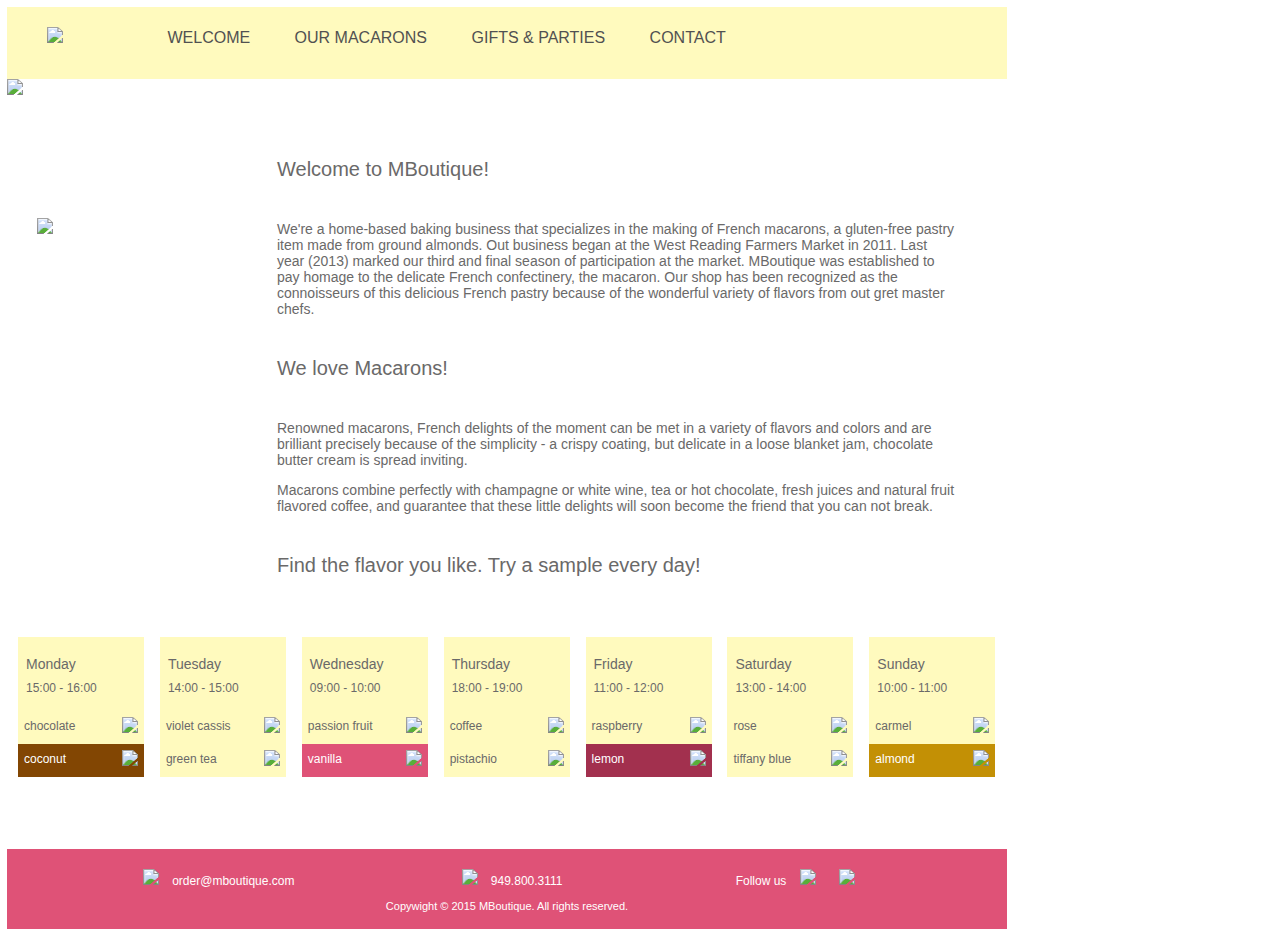
==== index.html @ 98751c01 "assignment_1 - Heather Hernandez" ====
<!DOCTYPE html>
<html>
<head>
    <title>Welcom to MBoutique</title>
    <link rel="stylesheet" type="text/css" href="style.css">
</head>
<body>
    <!-- Website header for all pages. -->
    <header>
        <div id="logo">
            <img src="assets/images/logo.png">
        </div>
        <div id="navigation">
            <ul>
                <li>
                    WELCOME
                </li>
                <li>
                    OUR MACARONS
                </li>
                <li>
                    GIFTS & PARTIES
                </li>
                <li>
                    CONTACT
                </li>
            </ul>
        </div>
    </header>
    <!-- Welcome image -->
    <div>
        <img src="assets/images/welcome-image.png">
    </div>
    <!-- Main Content -->
    <div id="welcome_information">
        <div id="macarons_image">
            <!-- White space position macarons image around the middle of the main content. -->
            <div id="whitespace"> </div>
            <img src="assets/images/macarons-image.png">
        </div>
        <div id="main_content">
            <div>
                <p class="section_head">
                    Welcome to MBoutique!
                </p>
                <p>
                    We're a home-based baking business that specializes in the making of French macarons, a gluten-free pastry item
                    made from ground almonds. Out business began at the West Reading Farmers Market in 2011. Last year (2013) marked
                    our third and final season of participation at the market. MBoutique was established to pay homage to the
                    delicate French confectinery, the macaron. Our shop has been recognized as the connoisseurs of this delicious
                    French pastry because of the wonderful variety of flavors from out gret master chefs.
                </p>
            </div>
            <div>
                <p class="section_head">
                    We love Macarons!
                </p>
                <p>
                    Renowned macarons, French delights of the moment can be met in a variety of flavors and colors and are brilliant
                    precisely because of the simplicity - a crispy coating, but delicate in a loose blanket jam, chocolate butter
                    cream is spread inviting.
                </p>
                <p>
                    Macarons combine perfectly with champagne or white wine, tea or hot chocolate, fresh juices and natural fruit
                    flavored coffee, and guarantee that these little delights will soon become the friend that you can not break.
                </p>
            </div>
            <div>
                <p class="section_head">
                    Find the flavor you like. Try a sample every day!
                </p>
            </div>
        </div>
    </div>
    <!-- Weekday flavor offering boxes for the bottom of the Welcome page -->
    <div id="weekday_boxes">
        <!-- Monday Box -->
        <div class="day_box" id="monday">
            <div class="day_time">
                <p class="day">Monday</p>
                <p class="time">15:00 - 16:00</p>
            </div>
            <div class="top_flavor">
                <p class="flavor">chocolate</p>
                <img class="flavor_img" src="assets/images/chocolate.png">
            </div>
            <div class="bottom_flavor">
                <p class="flavor">coconut</p>
                <img class="flavor_img" src="assets/images/coconut.png">
            </div>
        </div>
        <!-- Tuesday Box -->
        <div class="day_box" id="tuesday">
            <div class="day_time">
                <p class="day">Tuesday</p>
                <p class="time">14:00 - 15:00</p>
            </div>
            <div class="top_flavor">
                <p class="flavor">violet cassis</p>
                <img class="flavor_img" src="assets/images/violet-cassis.png">
            </div>
            <div class="bottom_flavor">
                <p class="flavor">green tea</p>
                <img class="flavor_img" src="assets/images/green-tea.png">
            </div>
        </div>
        <!-- Wednesday Box -->
        <div class="day_box" id="wednesday">
            <div class="day_time">
                <p class="day">Wednesday</p>
                <p class="time">09:00 - 10:00</p>
            </div>
            <div class="top_flavor">
                <p class="flavor">passion fruit</p>
                <img class="flavor_img" src="assets/images/passion-fruit.png">
            </div>
            <div class="bottom_flavor">
                <p class="flavor">vanilla</p>
                <img class="flavor_img" src="assets/images/vanilla.png">
            </div>
        </div>
        <!-- Thursday Box -->
        <div class="day_box" id="thursday">
            <div class="day_time">
                <p class="day">Thursday</p>
                <p class="time">18:00 - 19:00</p>
            </div>
            <div class="top_flavor">
                <p class="flavor">coffee</p>
                <img class="flavor_img" src="assets/images/coffee.png">
            </div>
            <div class="bottom_flavor">
                <p class="flavor">pistachio</p>
                <img class="flavor_img" src="assets/images/pistachio.png">
            </div>
        </div>
        <!-- Friday Box -->
        <div class="day_box" id="friday">
            <div class="day_time">
                <p class="day">Friday</p>
                <p class="time">11:00 - 12:00</p>
            </div>
            <div class="top_flavor">
                <p class="flavor">raspberry</p>
                <img class="flavor_img" src="assets/images/raspbery.png">
            </div>
            <div class="bottom_flavor">
                <p class="flavor">lemon</p>
                <img class="flavor_img" src="assets/images/lemon.png">
            </div>
        </div>
        <!-- Saturday Box -->
        <div class="day_box" id="saturday">
            <div class="day_time">
                <p class="day">Saturday</p>
                <p class="time">13:00 - 14:00</p>
            </div>
            <div class="top_flavor">
                <p class="flavor">rose</p>
                <img class="flavor_img" src="assets/images/rose.png">
            </div>
            <div class="bottom_flavor">
                <p class="flavor">tiffany blue</p>
                <img class="flavor_img" src="assets/images/tiffany-blue.png">
            </div>
        </div>
        <!-- Sunday Box -->
        <div class="day_box" id="sunday">
            <div class="day_time">
                <p class="day">Sunday</p>
                <p class="time">10:00 - 11:00</p>
            </div>
            <div class="top_flavor">
                <p class="flavor">carmel</p>
                <img class="flavor_img" src="assets/images/caramel.png">
            </div>
            <div class="bottom_flavor">
                <p class="flavor">almond</p>
                <img class="flavor_img" src="assets/images/almond.png">
            </div>
        </div>
    </div>
    <!-- Website footer for all pages. -->
    <div id="foot_whitespace"> </div>
    <footer>
        <ul id="contact_information">
            <li>
                <img class="icon" src="assets/images/mail.png"> order@mboutique.com
            </li>
            <li>
                <img class="icon" src="assets/images/phone.png"> 949.800.3111
            </li>
            <li>
                Follow us
                <img class="icon" src="assets/images/facebook.png">
                <img class="icon" src="assets/images/twitter.png">
            </li>
        </ul>
        <p id="copywright">
            Copywight &copy 2015 MBoutique. All rights reserved.
        </p>
    </footer>
</body>
</html>
---- style.css ----
body{
    font-family: Arial, Helvetica, sans-serif;
    font-size: 14px;
    color: #6a6969;
    margin: 7px;
}
/*Header formatting*/
header{
    width: 1000px;
    height: 72px;
    background-color: #fffabe;
    display: inline-block;
    font-size: 16px;
    color: #515151;
}
header div{
    display: inline-block;
}
#logo{
    margin: 20px 40px;
}
#navigation{
    text-align: center;
}
#navigation li{
    display: inline-block;
    list-style-type: none;
    margin: 0 20px;
}
#navigation li:hover{
    color: #d42551;
}
/* Main content formatting */
#welcome_information{
    width: 1000px;
    box-sizing: border-box;
}
#whitespace{
    height: 120px;
    width: 187px;
}
.section_head{
    font-size: 20px;
    margin:40px 0;
}
#macarons_image {
    float: left;
    display: inline-block;
    margin-left: 30px;
}
#main_content{
    float: right;
    display: inline-block;
    width: 740px;
    margin: 20px;
    padding: 0 30px;
    box-sizing: border-box;
}
/* Weekday flavor box formatting */
#weekday_boxes{
    width: 1000px;
    height: 140px;
    clear: both;
    line-height: 10px;
}
.day_box{
    width: 126px;
    height: 140px;
    display: inline-block;
    margin: 0 6px;
    box-sizing: border-box;
    background-color: #fffabe;
}
.day_time{
    height: 58px;
    padding: 8px;
    /* total height of 74px */
}
.time{
    font-size: 12px;
}
.top_flavor, .bottom_flavor{
    display: inline-block;
    width: 126px;
    height: 33px;
    font-size: 12px;
    box-sizing: border-box;
    margin: 0;
}
.flavor{
    float: left;
    padding: 10px 6px;
    margin: 0;
}
.flavor_img{
    float: right;
    padding: 6px;
}
#monday{
    margin-left: 11px;
}
#sunday{
    margin-right: 11px;
}
#monday .bottom_flavor{
    background-color: #824603;
    color: #ffffff;
}
#wednesday .bottom_flavor{
    background-color: #df5277;
    color: #ffffff;
}
#friday .bottom_flavor{
    background-color: #a2304e;
    color: #ffffff;
}
#sunday .bottom_flavor{
    background-color: #c39005;
    color: #ffffff;
}
/* Footer formatting */
footer{
    width: 1000px;
    height: 80px;
    background-color: #df5277;
    color: #ffffff;
}
#foot_whitespace{
    height: 60px;
}
#contact_information{
    font-size: 12px;
    text-align: center;
    padding: 0;
}
#contact_information li{
    display: inline-block;
    list-style-type: none;
    width:170px;
    margin: 20px 60px 0px 60px;
}
.icon{
    margin-left: 10px;
    margin-right: 10px;
}
#copywright{
    font-size: 11px;
    text-align: center;
}
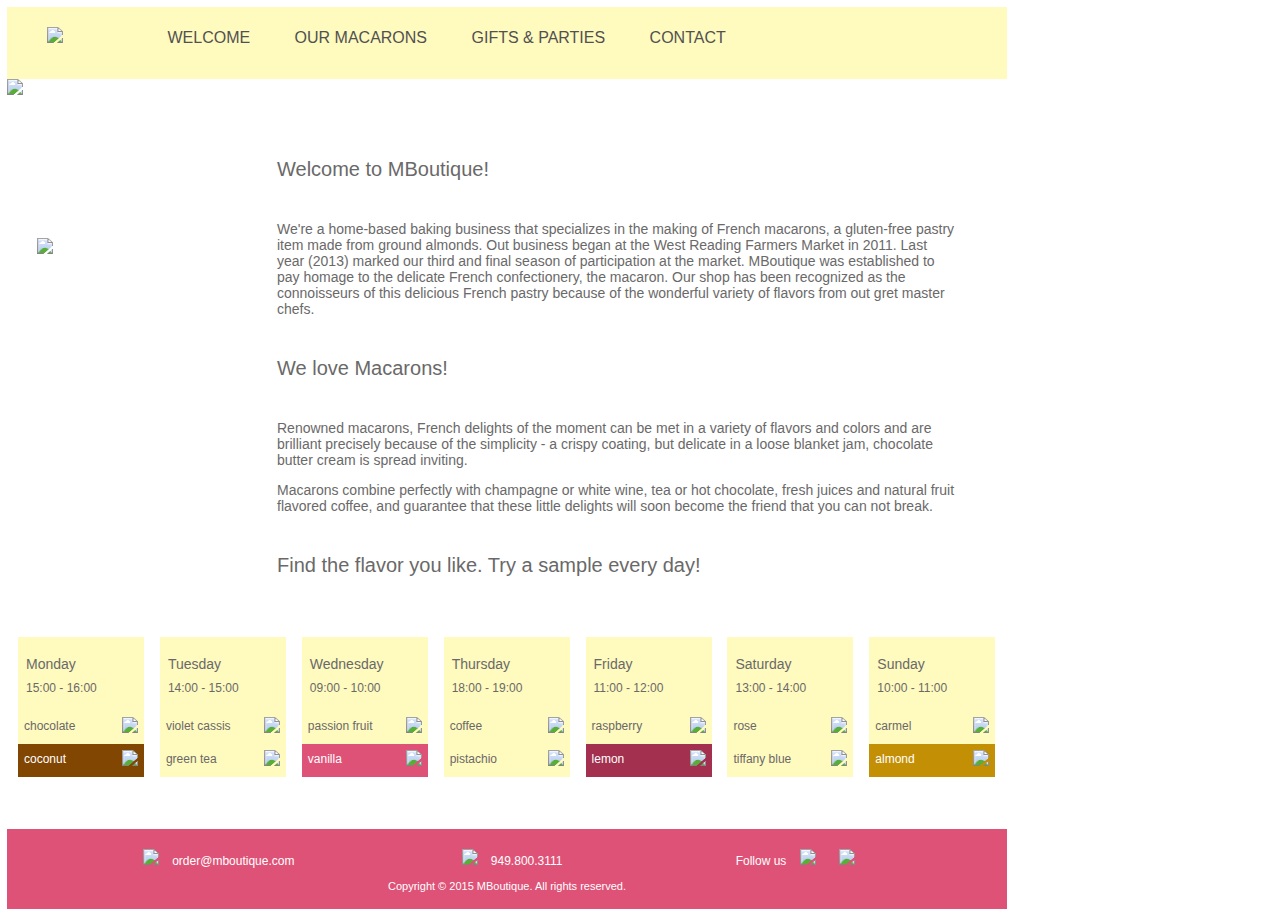
==== commit 82837242: "mboutique Assignment_3 - Heather Hernandez" ====
--- a/index.html
+++ b/index.html
@@ -1,7 +1,7 @@
 <!DOCTYPE html>
 <html>
 <head>
-    <title>Welcom to MBoutique</title>
+    <title>Welcome to MBoutique</title>
     <link rel="stylesheet" type="text/css" href="style.css">
 </head>
 <body>
@@ -19,7 +19,7 @@
                     OUR MACARONS
                 </li>
                 <li>
-                    GIFTS & PARTIES
+                    GIFTS &amp PARTIES
                 </li>
                 <li>
                     CONTACT
@@ -27,18 +27,17 @@
             </ul>
         </div>
     </header>
-    <!-- Welcome image -->
+    <!-- Header image - Different for each page -->
     <div>
         <img src="assets/images/welcome-image.png">
     </div>
+    <!-- End Website header -->
     <!-- Main Content -->
     <div id="welcome_information">
-        <div id="macarons_image">
-            <!-- White space position macarons image around the middle of the main content. -->
-            <div id="whitespace"> </div>
+        <div id="macarons_solid_image" class="left_side">
             <img src="assets/images/macarons-image.png">
         </div>
-        <div id="main_content">
+        <div id="home_body_content" class="right_side">
             <div>
                 <p class="section_head">
                     Welcome to MBoutique!
@@ -47,7 +46,7 @@
                     We're a home-based baking business that specializes in the making of French macarons, a gluten-free pastry item
                     made from ground almonds. Out business began at the West Reading Farmers Market in 2011. Last year (2013) marked
                     our third and final season of participation at the market. MBoutique was established to pay homage to the
-                    delicate French confectinery, the macaron. Our shop has been recognized as the connoisseurs of this delicious
+                    delicate French confectionery, the macaron. Our shop has been recognized as the connoisseurs of this delicious
                     French pastry because of the wonderful variety of flavors from out gret master chefs.
                 </p>
             </div>
@@ -70,8 +69,8 @@
                     Find the flavor you like. Try a sample every day!
                 </p>
             </div>
-        </div>
-    </div>
+        </div> <!-- End #main_content .right_side -->
+    </div> <!-- End #welcome_information -->
     <!-- Weekday flavor offering boxes for the bottom of the Welcome page -->
     <div id="weekday_boxes">
         <!-- Monday Box -->
@@ -179,9 +178,8 @@
                 <img class="flavor_img" src="assets/images/almond.png">
             </div>
         </div>
-    </div>
+    </div> <!-- End #weekday_boxes -->
     <!-- Website footer for all pages. -->
-    <div id="foot_whitespace"> </div>
     <footer>
         <ul id="contact_information">
             <li>
@@ -196,8 +194,8 @@
                 <img class="icon" src="assets/images/twitter.png">
             </li>
         </ul>
-        <p id="copywright">
-            Copywight &copy 2015 MBoutique. All rights reserved.
+        <p id="copyright">
+            Copyright &copy 2015 MBoutique. All rights reserved.
         </p>
     </footer>
 </body>
--- a/style.css
+++ b/style.css
@@ -4,7 +4,19 @@
     color: #6a6969;
     margin: 7px;
 }
-/*Header formatting*/
+/*Main Content - All pages */
+.section_head{
+    font-size: 20px;
+    margin:40px 0;
+}
+/*Float formatting - All pages */
+.left_side{
+    float: left;
+}
+.right_side{
+    float: right;
+}
+/*Header - All pages*/
 header{
     width: 1000px;
     height: 72px;
@@ -30,33 +42,56 @@
 #navigation li:hover{
     color: #d42551;
 }
-/* Main content formatting */
+/* Main content - index.html*/
 #welcome_information{
     width: 1000px;
     box-sizing: border-box;
 }
-#whitespace{
-    height: 120px;
-    width: 187px;
+#macarons_solid_image {
+    position: relative;
+    top: 140px;
+    left: 30px;
 }
-.section_head{
-    font-size: 20px;
-    margin:40px 0;
-}
-#macarons_image {
-    float: left;
-    display: inline-block;
-    margin-left: 30px;
-}
-#main_content{
-    float: right;
-    display: inline-block;
+#home_body_content{
     width: 740px;
     margin: 20px;
     padding: 0 30px;
     box-sizing: border-box;
 }
-/* Weekday flavor box formatting */
+/* Main content - our_macarons.html, gifts_parties.html, contact.html */
+.main_content{
+    height: 600px;
+    width: 1000px;
+    padding: 0 7px;
+}
+.main_content>p{
+    padding: 0 7px;
+}
+body>p{
+    width: 1000px;
+    padding: 0 7px;
+    margin: 0;
+}
+/* Marks email addresses */
+span{
+    color: #df5277;
+}
+
+/* Main content - our_macarons.html */
+#our_macarons_content{
+    /* linked to our-macarons-background image on Learning Fuze github account */
+    background-image: url("https://raw.githubusercontent.com/Learning-Fuze/mboutique/master/assets/images/our-macarons-background.png?token=ALHWMLKtHZimY7BPFAk-ht8oZ7zWYFn8ks5WG3uowA%3D%3D");
+}
+
+/* Main content - gift_parties.html */
+#gift_parties_content{
+    /* linked to our-macarons-background image on Learning Fuze github account */
+    background-image: url("https://raw.githubusercontent.com/Learning-Fuze/mboutique/master/assets/images/gifts-parties-background.png?token=ALHWMMwraA34dHNfDqCRC8aDYTT7rwj7ks5WHABzwA%3D%3D");
+}
+#party_tower{
+    width: 550px;
+}
+/* Weekday flavor boxes - index.html */
 #weekday_boxes{
     width: 1000px;
     height: 140px;
@@ -77,6 +112,7 @@
     /* total height of 74px */
 }
 .time{
+    clear: both;
     font-size: 12px;
 }
 .top_flavor, .bottom_flavor{
@@ -118,15 +154,16 @@
     background-color: #c39005;
     color: #ffffff;
 }
-/* Footer formatting */
+/* End Weekday boxes */
+
+/* Footer - All pages */
 footer{
+    position: relative;
+    bottom: -40px;
     width: 1000px;
     height: 80px;
     background-color: #df5277;
     color: #ffffff;
-}
-#foot_whitespace{
-    height: 60px;
 }
 #contact_information{
     font-size: 12px;
@@ -137,13 +174,13 @@
     display: inline-block;
     list-style-type: none;
     width:170px;
-    margin: 20px 60px 0px 60px;
+    margin: 20px 60px 0 60px;
 }
 .icon{
     margin-left: 10px;
     margin-right: 10px;
 }
-#copywright{
+#copyright{
     font-size: 11px;
     text-align: center;
 }
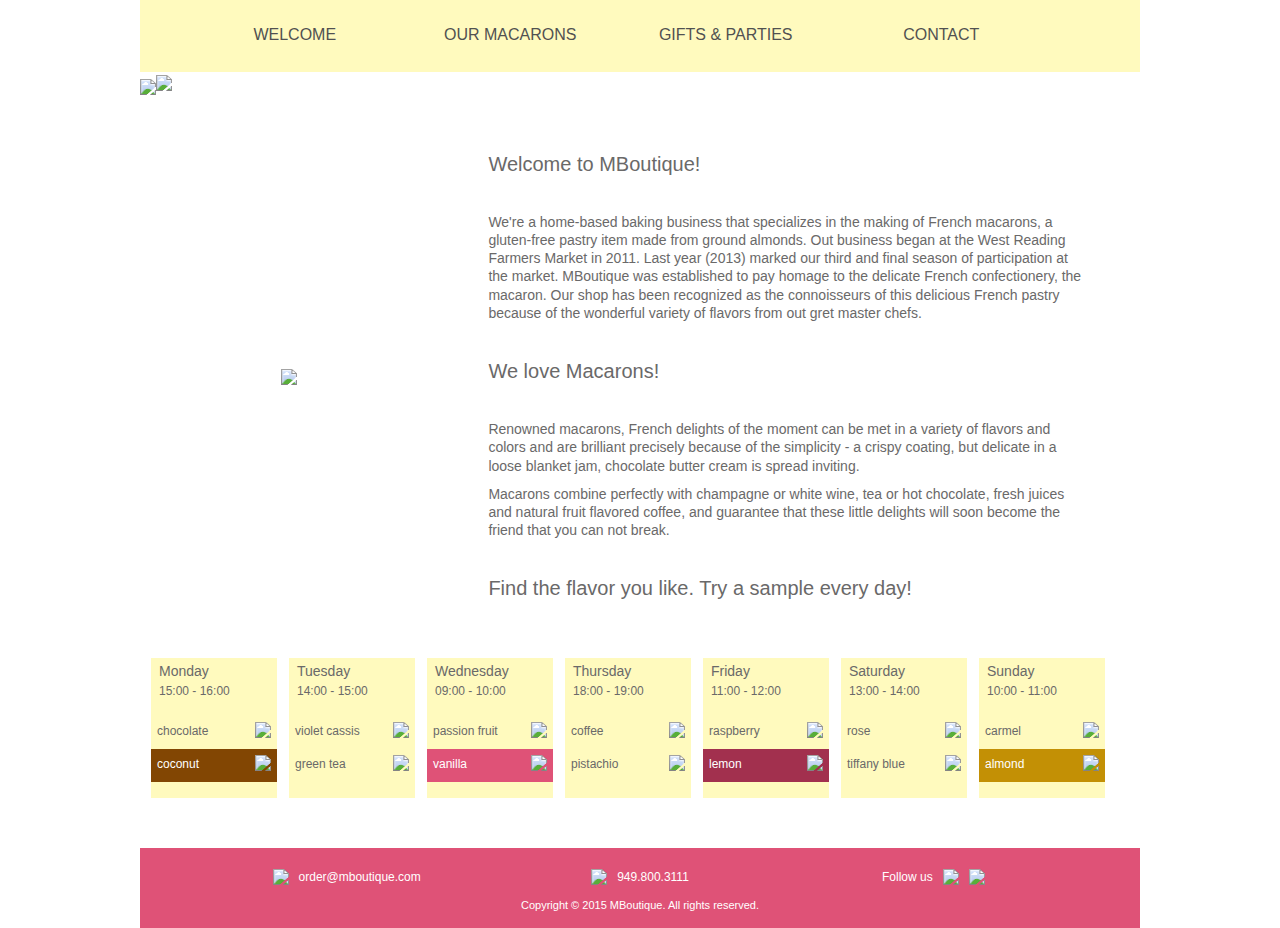
==== commit 7a8c43d7: "updated index.html responsive design, daily flavor boxes still to update" ====
--- a/index.html
+++ b/index.html
@@ -1,202 +1,241 @@
 <!DOCTYPE html>
 <html>
 <head>
+    <meta charset="utf-8">
+    <meta name="viewport" content="width=device-width, initial-scale=1.0">
+
     <title>Welcome to MBoutique</title>
+
+    <link rel="stylesheet" href="http://maxcdn.bootstrapcdn.com/bootstrap/3.3.4/css/bootstrap.min.css">
     <link rel="stylesheet" type="text/css" href="style.css">
+
+    <script src="https://ajax.googleapis.com/ajax/libs/jquery/2.1.4/jquery.min.js"></script>
+    <script src="http://maxcdn.bootstrapcdn.com/bootstrap/3.3.4/js/bootstrap.min.js"></script>
 </head>
 <body>
-    <!-- Website header for all pages. -->
-    <header>
-        <div id="logo">
-            <img src="assets/images/logo.png">
+    <div class="container">
+        <!-- Website header for all pages. -->
+        <nav class="navbar">
+            <div class="container-fluid">
+                <div class="navbar-header">
+                    <img class="navbar-brand" src="assets/images/logo.png">
+                </div>
+                <div class="navigation">
+                    <ul class="nav navbar-nav">
+                        <li>
+                            <a href="index.html">
+                                WELCOME
+                            </a>
+                        </li>
+                        <li>
+                            <a href="our_macarons.html">
+                                OUR MACARONS
+                            </a>
+
+                        </li>
+                        <li>
+                            <a href="gifts_parties.html">
+                                GIFTS &amp PARTIES
+                            </a>
+                        </li>
+                        <li>
+                            <a href="contact.html">
+                                CONTACT
+                            </a>
+                        </li>
+                    </ul>
+                </div>
+            </div>
+        </nav>
+        <!-- Header image - Different for each page -->
+        <div>
+            <img class="head_img" src="assets/images/welcome-image.png">
         </div>
-        <div id="navigation">
-            <ul>
+        <!-- End Website header -->
+        <div class="container-fluid main_content">
+            <!-- Main Content -->
+            <div id="welcome_information" class="row">
+                <div class="hidden-xs col-sm-4 macarons_pop_image">
+                    <img src="assets/images/macarons-image.png">
+                </div>
+                <div id="home_body_content" class="col-xs-12 col-sm-8">
+                    <div>
+                        <p class="section_head">
+                            Welcome to MBoutique!
+                        </p>
+                        <p>
+                            We're a home-based baking business that specializes in the making of French macarons, a
+                            gluten-free pastry item
+                            made from ground almonds. Out business began at the West Reading Farmers Market in 2011.
+                            Last
+                            year (2013) marked
+                            our third and final season of participation at the market. MBoutique was established to pay
+                            homage to the
+                            delicate French confectionery, the macaron. Our shop has been recognized as the connoisseurs
+                            of
+                            this delicious
+                            French pastry because of the wonderful variety of flavors from out gret master chefs.
+                        </p>
+                    </div>
+                    <div>
+                        <p class="section_head">
+                            We love Macarons!
+                        </p>
+                        <p>
+                            Renowned macarons, French delights of the moment can be met in a variety of flavors and
+                            colors
+                            and are brilliant
+                            precisely because of the simplicity - a crispy coating, but delicate in a loose blanket jam,
+                            chocolate butter
+                            cream is spread inviting.
+                        </p>
+                        <p>
+                            Macarons combine perfectly with champagne or white wine, tea or hot chocolate, fresh juices
+                            and
+                            natural fruit
+                            flavored coffee, and guarantee that these little delights will soon become the friend that
+                            you
+                            can not break.
+                        </p>
+                    </div>
+                    <div>
+                        <p class="section_head">
+                            Find the flavor you like. Try a sample every day!
+                        </p>
+                    </div>
+                </div>
+                <!-- End #main_content .right_side -->
+            </div>
+            <!-- End #welcome_information -->
+            <!-- Weekday flavor offering boxes for the bottom of the Welcome page -->
+            <div id="weekday_boxes" class="row">
+                <!-- Monday Box -->
+                <div class="day_box" id="monday">
+                    <div class="day_time">
+                        <p class="day">Monday</p>
+                        <p class="time">15:00 - 16:00</p>
+                    </div>
+                    <div class="top_flavor">
+                        <p class="flavor">chocolate</p>
+                        <img class="flavor_img" src="assets/images/chocolate.png">
+                    </div>
+                    <div class="bottom_flavor">
+                        <p class="flavor">coconut</p>
+                        <img class="flavor_img" src="assets/images/coconut.png">
+                    </div>
+                </div>
+                <!-- Tuesday Box -->
+                <div class="day_box" id="tuesday">
+                    <div class="day_time">
+                        <p class="day">Tuesday</p>
+                        <p class="time">14:00 - 15:00</p>
+                    </div>
+                    <div class="top_flavor">
+                        <p class="flavor">violet cassis</p>
+                        <img class="flavor_img" src="assets/images/violet-cassis.png">
+                    </div>
+                    <div class="bottom_flavor">
+                        <p class="flavor">green tea</p>
+                        <img class="flavor_img" src="assets/images/green-tea.png">
+                    </div>
+                </div>
+                <!-- Wednesday Box -->
+                <div class="day_box" id="wednesday">
+                    <div class="day_time">
+                        <p class="day">Wednesday</p>
+                        <p class="time">09:00 - 10:00</p>
+                    </div>
+                    <div class="top_flavor">
+                        <p class="flavor">passion fruit</p>
+                        <img class="flavor_img" src="assets/images/passion-fruit.png">
+                    </div>
+                    <div class="bottom_flavor">
+                        <p class="flavor">vanilla</p>
+                        <img class="flavor_img" src="assets/images/vanilla.png">
+                    </div>
+                </div>
+                <!-- Thursday Box -->
+                <div class="day_box" id="thursday">
+                    <div class="day_time">
+                        <p class="day">Thursday</p>
+                        <p class="time">18:00 - 19:00</p>
+                    </div>
+                    <div class="top_flavor">
+                        <p class="flavor">coffee</p>
+                        <img class="flavor_img" src="assets/images/coffee.png">
+                    </div>
+                    <div class="bottom_flavor">
+                        <p class="flavor">pistachio</p>
+                        <img class="flavor_img" src="assets/images/pistachio.png">
+                    </div>
+                </div>
+                <!-- Friday Box -->
+                <div class="day_box" id="friday">
+                    <div class="day_time">
+                        <p class="day">Friday</p>
+                        <p class="time">11:00 - 12:00</p>
+                    </div>
+                    <div class="top_flavor">
+                        <p class="flavor">raspberry</p>
+                        <img class="flavor_img" src="assets/images/raspbery.png">
+                    </div>
+                    <div class="bottom_flavor">
+                        <p class="flavor">lemon</p>
+                        <img class="flavor_img" src="assets/images/lemon.png">
+                    </div>
+                </div>
+                <!-- Saturday Box -->
+                <div class="day_box" id="saturday">
+                    <div class="day_time">
+                        <p class="day">Saturday</p>
+                        <p class="time">13:00 - 14:00</p>
+                    </div>
+                    <div class="top_flavor">
+                        <p class="flavor">rose</p>
+                        <img class="flavor_img" src="assets/images/rose.png">
+                    </div>
+                    <div class="bottom_flavor">
+                        <p class="flavor">tiffany blue</p>
+                        <img class="flavor_img" src="assets/images/tiffany-blue.png">
+                    </div>
+                </div>
+                <!-- Sunday Box -->
+                <div class="day_box" id="sunday">
+                    <div class="day_time">
+                        <p class="day">Sunday</p>
+                        <p class="time">10:00 - 11:00</p>
+                    </div>
+                    <div class="top_flavor">
+                        <p class="flavor">carmel</p>
+                        <img class="flavor_img" src="assets/images/caramel.png">
+                    </div>
+                    <div class="bottom_flavor">
+                        <p class="flavor">almond</p>
+                        <img class="flavor_img" src="assets/images/almond.png">
+                    </div>
+                </div>
+            </div>
+        </div>
+        <!-- End #weekday_boxes -->
+        <!-- Website footer for all pages. -->
+        <footer>
+            <ul class="contact_information">
                 <li>
-                    WELCOME
+                    <img class="icon" src="assets/images/mail.png"> &nbsp; order@mboutique.com
                 </li>
                 <li>
-                    OUR MACARONS
+                    <img class="icon" src="assets/images/phone.png"> &nbsp; 949.800.3111
                 </li>
                 <li>
-                    GIFTS &amp PARTIES
-                </li>
-                <li>
-                    CONTACT
+                    Follow us
+                    &nbsp; <img class="icon" src="assets/images/facebook.png">
+                    &nbsp; <img class="icon" src="assets/images/twitter.png">
                 </li>
             </ul>
-        </div>
-    </header>
-    <!-- Header image - Different for each page -->
-    <div>
-        <img src="assets/images/welcome-image.png">
+            <p class="copyright">
+                Copyright &copy 2015 MBoutique. All rights reserved.
+            </p>
+        </footer>
     </div>
-    <!-- End Website header -->
-    <!-- Main Content -->
-    <div id="welcome_information">
-        <div id="macarons_solid_image" class="left_side">
-            <img src="assets/images/macarons-image.png">
-        </div>
-        <div id="home_body_content" class="right_side">
-            <div>
-                <p class="section_head">
-                    Welcome to MBoutique!
-                </p>
-                <p>
-                    We're a home-based baking business that specializes in the making of French macarons, a gluten-free pastry item
-                    made from ground almonds. Out business began at the West Reading Farmers Market in 2011. Last year (2013) marked
-                    our third and final season of participation at the market. MBoutique was established to pay homage to the
-                    delicate French confectionery, the macaron. Our shop has been recognized as the connoisseurs of this delicious
-                    French pastry because of the wonderful variety of flavors from out gret master chefs.
-                </p>
-            </div>
-            <div>
-                <p class="section_head">
-                    We love Macarons!
-                </p>
-                <p>
-                    Renowned macarons, French delights of the moment can be met in a variety of flavors and colors and are brilliant
-                    precisely because of the simplicity - a crispy coating, but delicate in a loose blanket jam, chocolate butter
-                    cream is spread inviting.
-                </p>
-                <p>
-                    Macarons combine perfectly with champagne or white wine, tea or hot chocolate, fresh juices and natural fruit
-                    flavored coffee, and guarantee that these little delights will soon become the friend that you can not break.
-                </p>
-            </div>
-            <div>
-                <p class="section_head">
-                    Find the flavor you like. Try a sample every day!
-                </p>
-            </div>
-        </div> <!-- End #main_content .right_side -->
-    </div> <!-- End #welcome_information -->
-    <!-- Weekday flavor offering boxes for the bottom of the Welcome page -->
-    <div id="weekday_boxes">
-        <!-- Monday Box -->
-        <div class="day_box" id="monday">
-            <div class="day_time">
-                <p class="day">Monday</p>
-                <p class="time">15:00 - 16:00</p>
-            </div>
-            <div class="top_flavor">
-                <p class="flavor">chocolate</p>
-                <img class="flavor_img" src="assets/images/chocolate.png">
-            </div>
-            <div class="bottom_flavor">
-                <p class="flavor">coconut</p>
-                <img class="flavor_img" src="assets/images/coconut.png">
-            </div>
-        </div>
-        <!-- Tuesday Box -->
-        <div class="day_box" id="tuesday">
-            <div class="day_time">
-                <p class="day">Tuesday</p>
-                <p class="time">14:00 - 15:00</p>
-            </div>
-            <div class="top_flavor">
-                <p class="flavor">violet cassis</p>
-                <img class="flavor_img" src="assets/images/violet-cassis.png">
-            </div>
-            <div class="bottom_flavor">
-                <p class="flavor">green tea</p>
-                <img class="flavor_img" src="assets/images/green-tea.png">
-            </div>
-        </div>
-        <!-- Wednesday Box -->
-        <div class="day_box" id="wednesday">
-            <div class="day_time">
-                <p class="day">Wednesday</p>
-                <p class="time">09:00 - 10:00</p>
-            </div>
-            <div class="top_flavor">
-                <p class="flavor">passion fruit</p>
-                <img class="flavor_img" src="assets/images/passion-fruit.png">
-            </div>
-            <div class="bottom_flavor">
-                <p class="flavor">vanilla</p>
-                <img class="flavor_img" src="assets/images/vanilla.png">
-            </div>
-        </div>
-        <!-- Thursday Box -->
-        <div class="day_box" id="thursday">
-            <div class="day_time">
-                <p class="day">Thursday</p>
-                <p class="time">18:00 - 19:00</p>
-            </div>
-            <div class="top_flavor">
-                <p class="flavor">coffee</p>
-                <img class="flavor_img" src="assets/images/coffee.png">
-            </div>
-            <div class="bottom_flavor">
-                <p class="flavor">pistachio</p>
-                <img class="flavor_img" src="assets/images/pistachio.png">
-            </div>
-        </div>
-        <!-- Friday Box -->
-        <div class="day_box" id="friday">
-            <div class="day_time">
-                <p class="day">Friday</p>
-                <p class="time">11:00 - 12:00</p>
-            </div>
-            <div class="top_flavor">
-                <p class="flavor">raspberry</p>
-                <img class="flavor_img" src="assets/images/raspbery.png">
-            </div>
-            <div class="bottom_flavor">
-                <p class="flavor">lemon</p>
-                <img class="flavor_img" src="assets/images/lemon.png">
-            </div>
-        </div>
-        <!-- Saturday Box -->
-        <div class="day_box" id="saturday">
-            <div class="day_time">
-                <p class="day">Saturday</p>
-                <p class="time">13:00 - 14:00</p>
-            </div>
-            <div class="top_flavor">
-                <p class="flavor">rose</p>
-                <img class="flavor_img" src="assets/images/rose.png">
-            </div>
-            <div class="bottom_flavor">
-                <p class="flavor">tiffany blue</p>
-                <img class="flavor_img" src="assets/images/tiffany-blue.png">
-            </div>
-        </div>
-        <!-- Sunday Box -->
-        <div class="day_box" id="sunday">
-            <div class="day_time">
-                <p class="day">Sunday</p>
-                <p class="time">10:00 - 11:00</p>
-            </div>
-            <div class="top_flavor">
-                <p class="flavor">carmel</p>
-                <img class="flavor_img" src="assets/images/caramel.png">
-            </div>
-            <div class="bottom_flavor">
-                <p class="flavor">almond</p>
-                <img class="flavor_img" src="assets/images/almond.png">
-            </div>
-        </div>
-    </div> <!-- End #weekday_boxes -->
-    <!-- Website footer for all pages. -->
-    <footer>
-        <ul id="contact_information">
-            <li>
-                <img class="icon" src="assets/images/mail.png"> order@mboutique.com
-            </li>
-            <li>
-                <img class="icon" src="assets/images/phone.png"> 949.800.3111
-            </li>
-            <li>
-                Follow us
-                <img class="icon" src="assets/images/facebook.png">
-                <img class="icon" src="assets/images/twitter.png">
-            </li>
-        </ul>
-        <p id="copyright">
-            Copyright &copy 2015 MBoutique. All rights reserved.
-        </p>
-    </footer>
 </body>
 </html>--- a/style.css
+++ b/style.css
@@ -1,186 +1,431 @@
+/*BOOTSTRAP BODY DEFAULTS
+body {
+    font-family: "Helvetica Neue",Helvetica,Arial,sans-serif;
+    font-size: 14px;
+    line-height: 1.42857143;
+    color: #333;
+    background-color: #fff;
+}*/
+
+/* General - All pages */
 body{
+    width: 100%;
     font-family: Arial, Helvetica, sans-serif;
-    font-size: 14px;
     color: #6a6969;
-    margin: 7px;
-}
-/*Main Content - All pages */
-.section_head{
-    font-size: 20px;
-    margin:40px 0;
-}
-/*Float formatting - All pages */
-.left_side{
-    float: left;
-}
-.right_side{
-    float: right;
-}
-/*Header - All pages*/
-header{
-    width: 1000px;
-    height: 72px;
-    background-color: #fffabe;
-    display: inline-block;
-    font-size: 16px;
-    color: #515151;
-}
-header div{
-    display: inline-block;
-}
-#logo{
-    margin: 20px 40px;
-}
-#navigation{
-    text-align: center;
-}
-#navigation li{
-    display: inline-block;
-    list-style-type: none;
-    margin: 0 20px;
-}
-#navigation li:hover{
-    color: #d42551;
-}
-/* Main content - index.html*/
-#welcome_information{
-    width: 1000px;
-    box-sizing: border-box;
-}
-#macarons_solid_image {
-    position: relative;
-    top: 140px;
-    left: 30px;
-}
-#home_body_content{
-    width: 740px;
-    margin: 20px;
-    padding: 0 30px;
-    box-sizing: border-box;
-}
-/* Main content - our_macarons.html, gifts_parties.html, contact.html */
-.main_content{
-    height: 600px;
-    width: 1000px;
-    padding: 0 7px;
-}
-.main_content>p{
-    padding: 0 7px;
-}
-body>p{
-    width: 1000px;
-    padding: 0 7px;
     margin: 0;
+    line-height: 1.3em;
 }
 /* Marks email addresses */
 span{
     color: #df5277;
 }
-
-/* Main content - our_macarons.html */
-#our_macarons_content{
-    /* linked to our-macarons-background image on Learning Fuze github account */
-    background-image: url("https://raw.githubusercontent.com/Learning-Fuze/mboutique/master/assets/images/our-macarons-background.png?token=ALHWMLKtHZimY7BPFAk-ht8oZ7zWYFn8ks5WG3uowA%3D%3D");
-}
-
-/* Main content - gift_parties.html */
-#gift_parties_content{
-    /* linked to our-macarons-background image on Learning Fuze github account */
-    background-image: url("https://raw.githubusercontent.com/Learning-Fuze/mboutique/master/assets/images/gifts-parties-background.png?token=ALHWMMwraA34dHNfDqCRC8aDYTT7rwj7ks5WHABzwA%3D%3D");
-}
-#party_tower{
-    width: 550px;
-}
-/* Weekday flavor boxes - index.html */
-#weekday_boxes{
-    width: 1000px;
-    height: 140px;
-    clear: both;
-    line-height: 10px;
-}
-.day_box{
-    width: 126px;
-    height: 140px;
+/*Main Content - All pages */
+/* set row height to that of largest column*/
+.row{
+    display: flex;
+}
+.section_head{
+    font-size: 170%;
+    margin: 30px 0;
+}
+.container{
+    padding: 0;
+    max-width: 100vw;
+}
+/*Header - All pages*/
+.navbar{
+    border-radius: 0;
+    margin: 0;
+    width: 100%;
+    height: 10%;
+    font-size: 75%;
+    background-color: #fffabe;
+    text-align: center;
     display: inline-block;
-    margin: 0 6px;
-    box-sizing: border-box;
-    background-color: #fffabe;
-}
-.day_time{
-    height: 58px;
-    padding: 8px;
-    /* total height of 74px */
-}
-.time{
-    clear: both;
-    font-size: 12px;
-}
-.top_flavor, .bottom_flavor{
-    display: inline-block;
-    width: 126px;
-    height: 33px;
-    font-size: 12px;
-    box-sizing: border-box;
-    margin: 0;
-}
-.flavor{
-    float: left;
-    padding: 10px 6px;
-    margin: 0;
-}
-.flavor_img{
-    float: right;
-    padding: 6px;
-}
-#monday{
-    margin-left: 11px;
-}
-#sunday{
-    margin-right: 11px;
-}
-#monday .bottom_flavor{
-    background-color: #824603;
-    color: #ffffff;
-}
-#wednesday .bottom_flavor{
+    color: #515151;
+    white-space: nowrap;
+}
+.navbar-brand {
+    height: auto;
+    float: none;
+    padding-bottom: 0;
+}
+.navigation{
+    width: 100%;
+    margin: 2% 0;
+    display: table;
+}
+.nav>li>a{
+    padding: 0 1px;
+}
+.navigation ul{
+    padding: 0;
+    display: table-row;
+}
+.navigation li{
+    margin: 0 1.5%;
+    padding: 0 2%;
+    display: table-cell;
+}
+.navigation a{
+    text-decoration: none;
+    color: #515151;
+}
+.nav>li>a:hover {
+     background-color: transparent;
+}
+.navigation a:active, .navigation a:hover{
+    color: #d42551;
+}
+.head_img{
+    width: 100%;
+}
+/* end Header */
+/* Footer - All pages */
+footer{
+    width: 100%;
+    height: 100%;
     background-color: #df5277;
     color: #ffffff;
-}
-#friday .bottom_flavor{
-    background-color: #a2304e;
-    color: #ffffff;
-}
-#sunday .bottom_flavor{
-    background-color: #c39005;
-    color: #ffffff;
-}
-/* End Weekday boxes */
-
-/* Footer - All pages */
-footer{
-    position: relative;
-    bottom: -40px;
-    width: 1000px;
-    height: 80px;
-    background-color: #df5277;
-    color: #ffffff;
-}
-#contact_information{
-    font-size: 12px;
+    margin-top: 1%;
     text-align: center;
+}
+.contact_information{
+    font-size: 95%;
+    padding-top: 2%;
+    padding-left: 0;
+    margin: 0;
+}
+.contact_information li{
+    display: inline-block;
+    margin: 0 1% 1% 1%;
+}
+.copyright{
+    margin: 1% 0;
+    font-size: 91%;
+}
+/* end Footer */
+
+/* Our_Macarons.html */
+#flavor_list > ul{
+    margin-left: 5%;
+}
+/* Contact.html */
+#store_info>p{
+    margin: 1.5em 0;
+}
+#store_info ul{
+    list-style-type: none;
     padding: 0;
-}
-#contact_information li{
-    display: inline-block;
-    list-style-type: none;
-    width:170px;
-    margin: 20px 60px 0 60px;
-}
-.icon{
-    margin-left: 10px;
-    margin-right: 10px;
-}
-#copyright{
-    font-size: 11px;
-    text-align: center;
-}
+    margin: 1.5em 0;
+}
+/* Contact form - contact.html*/
+
+#contact_form input, textarea{
+    width: 100%;
+    padding: 1%;
+    margin: 2% 0;
+    box-sizing: border-box;
+    background-color: #f5f5f5;
+    font-weight: bold;
+    border: none;
+}
+#contact_form textarea{
+    height: 10vh;
+    resize: none;
+}
+/* Submit Button */
+#submit{
+    text-align: right;
+}
+#submit>input{
+    width: 25%;
+    color: inherit;
+    text-transform: uppercase;
+
+
+}
+/*end Contact Form
+
+/* Phone screens max 768px */
+
+/* For increase in font size*/
+@media screen and (min-width: 670px){
+    nav{
+        font-size: 100%;
+    }
+    /* Our_Macarons.html */
+    #flavor_list{
+        background-image: url("assets/images/our-macarons-background.png");
+        background-position: right bottom;
+        background-repeat: no-repeat;
+        background-size: 90% 90%;
+    }
+    /* Gift_Parties.html */
+    #gift_parties{
+        background-image: url("assets/images/gifts-parties-background.png");
+        background-position: right -20%;
+        background-repeat: no-repeat;
+        background-size: 90% 90%;
+    }
+}
+
+
+/* fill full screen */
+@media screen and (min-width: 768px){
+    .container{
+        width: 100%;
+    }
+    /* Navigation */
+    .navbar{
+        text-align: left;
+        height: 72px;
+        font-size: 100%;
+    }
+    /* navigation container */
+    .navbar>.container-fluid{
+        display: table;
+        width: 100%;
+    }
+    /* logo container */
+    .navbar-header {
+        width: auto;
+        display: table-cell;
+    }
+    /* logo */
+    .navbar-brand{
+        float: left;
+        padding-bottom: 15px;
+    }
+    /* Nav Links container */
+    .navigation{
+        display: table-cell;
+    }
+    .navigation ul {
+        display: table-row;
+        width: 100%;
+    }
+    .navigation li{
+        width: 20%;
+        margin-top: 1%;
+        text-align: center;
+    }
+    .nav>li>a{
+        padding: 15px 0;
+    }
+    /* END Navigation */
+
+
+    .main_content{
+        font-size: 14px;
+    }
+    .section_head{
+        font-size: 20px;
+    }
+    #flavor_list{
+        background-size: 100%;
+    }
+    #flavor_list > ul{
+        margin-left: 0;
+    }
+    /* Gift_Parties.html */
+    #gift_parties{
+        background-position: right bottom;
+        background-size: 100%;
+    }
+
+    .macarons_pop_image{
+        margin: auto;
+        text-align: center;
+    }
+    /* Contact.html */
+    .contact_information {
+        font-size: 12px;
+    }
+    .copyright{
+        font-size: 11px;
+    }
+}
+
+/* centered section with increasing white space */
+@media screen and (min-width: 1000px){
+    /* General - All pages */
+    .container{
+        width: 1000px;
+    }
+    /*Main Content Section */
+    .section_head, #store_info>.section_head{
+        font-size: 20px;
+        margin:40px 0;
+    }
+    /*Header - All pages*/
+    header{
+        width: 1000px;
+        height: 72px;
+        font-size: 16px;
+        /*text-align: left;*/
+    }
+    .logo{
+        /*display: inline-block;*/
+        margin: 20px 40px;
+    }
+    /*.navigation{*/
+        /*width: 80%;*/
+    /*}*/
+    .navigation li{
+        font-size: 16px;
+    }
+    .head_img{
+        width: 1000px;
+    }
+
+    /* end Header */
+    /* Footer - All pages */
+    footer{
+        position: relative;
+        bottom: -40px;
+        width: 1000px;
+        height: 80px;
+
+    }
+    .contact_information{
+        font-size: 12px;
+        padding: 0;
+    }
+    .contact_information li{
+        width:170px;
+        margin: 20px 60px 0 60px;
+    }
+    .copyright{
+        font-size: 11px;
+    }
+    /*end Footer*/
+
+
+    /* Main content - index.html*/
+    #welcome_information{
+        width: 1000px;
+        box-sizing: border-box;
+    }
+    #macarons_solid_image {
+        position: relative;
+        top: 140px;
+        left: 30px;
+    }
+    #home_body_content{
+        width: 740px;
+        margin: 20px;
+        padding: 0 30px;
+        box-sizing: border-box;
+    }
+    /* Main content - our_macarons.html, gifts_parties.html, contact.html */
+    .main_content{
+        width: 1000px;
+    }
+    .main_content>p{
+        padding: 0 7px;
+    }
+    body>p{
+        width: 1000px;
+        padding: 0 7px;
+        margin: 0;
+    }
+    .container-fluid {
+        margin: 0;
+    }
+
+
+
+    /* Main content - contact.html */
+    #store_info{
+        height: 80%;
+        display: inline-block;
+    }
+    #store_info ul{
+        list-style-type: none;
+        padding: 0;
+    }
+    /* Contact form - contact.html */
+    #contact_form {
+        height: 80%;
+        display: inline-block;
+        position: relative;
+        top: 4%;
+    }
+    #contact_form textarea{
+        height: 70px;
+    }
+    #contact_form>input, textarea{
+        width: 100%;
+        height: 35px;
+    }
+
+
+    /* end Contact Form */
+
+
+    /* Weekday flavor boxes - index.html */
+    #weekday_boxes{
+        width: 1000px;
+        height: 140px;
+        clear: both;
+        line-height: 10px;
+    }
+    .day_box{
+        width: 126px;
+        height: 140px;
+        display: inline-block;
+        margin: 0 6px;
+        box-sizing: border-box;
+        background-color: #fffabe;
+    }
+    .day_time{
+        height: 58px;
+        padding: 8px;
+        /* total height of 74px */
+    }
+    .time{
+        clear: both;
+        font-size: 12px;
+    }
+    .top_flavor, .bottom_flavor{
+        display: inline-block;
+        width: 126px;
+        height: 33px;
+        font-size: 12px;
+        box-sizing: border-box;
+        margin: 0;
+    }
+    .flavor{
+        float: left;
+        padding: 10px 6px;
+        margin: 0;
+    }
+    .flavor_img{
+        float: right;
+        padding: 6px;
+    }
+    #monday{
+        margin-left: 11px;
+    }
+    #sunday{
+        margin-right: 11px;
+    }
+    #monday .bottom_flavor{
+        background-color: #824603;
+        color: #ffffff;
+    }
+    #wednesday .bottom_flavor{
+        background-color: #df5277;
+        color: #ffffff;
+    }
+    #friday .bottom_flavor{
+        background-color: #a2304e;
+        color: #ffffff;
+    }
+    #sunday .bottom_flavor{
+        background-color: #c39005;
+        color: #ffffff;
+    }
+    /* end Weekday boxes */
+}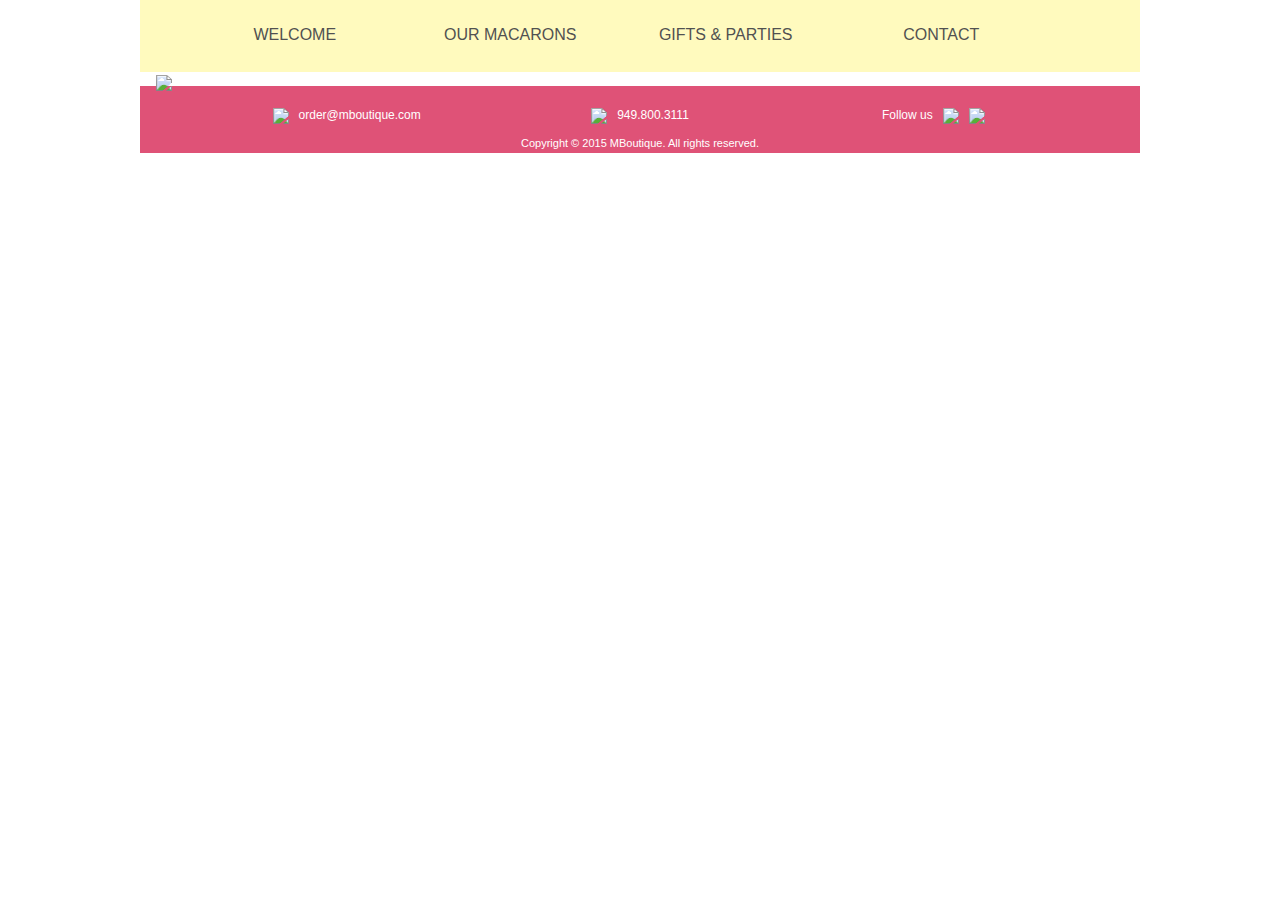
==== commit 61f49b2f: "added angular routing, single page app that loads different views based on ngRoute" ====
--- a/index.html
+++ b/index.html
@@ -1,20 +1,22 @@
 <!DOCTYPE html>
-<html>
+<html ng-app="mboutiqueApp">
 <head>
     <meta charset="utf-8">
     <meta name="viewport" content="width=device-width, initial-scale=1.0">
 
-    <title>Welcome to MBoutique</title>
+    <title>MBoutique</title>
 
     <link rel="stylesheet" href="http://maxcdn.bootstrapcdn.com/bootstrap/3.3.4/css/bootstrap.min.css">
     <link rel="stylesheet" type="text/css" href="style.css">
 
     <script src="https://ajax.googleapis.com/ajax/libs/jquery/2.1.4/jquery.min.js"></script>
     <script src="http://maxcdn.bootstrapcdn.com/bootstrap/3.3.4/js/bootstrap.min.js"></script>
+    <script src="https://ajax.googleapis.com/ajax/libs/angularjs/1.2.5/angular.min.js"></script>
+    <script src="https://ajax.googleapis.com/ajax/libs/angularjs/1.2.5/angular-route.min.js"></script>
+    <script src="main.js"></script>
 </head>
-<body>
+<body ng-controller="mainController as mc">
     <div class="container">
-        <!-- Website header for all pages. -->
         <nav class="navbar">
             <div class="container-fluid">
                 <div class="navbar-header">
@@ -23,23 +25,23 @@
                 <div class="navigation">
                     <ul class="nav navbar-nav">
                         <li>
-                            <a href="index.html">
+                            <a href="#">
                                 WELCOME
                             </a>
                         </li>
                         <li>
-                            <a href="our_macarons.html">
+                            <a href="#our_macarons">
                                 OUR MACARONS
                             </a>
 
                         </li>
                         <li>
-                            <a href="gifts_parties.html">
+                            <a href="#gifts_parties">
                                 GIFTS &amp PARTIES
                             </a>
                         </li>
                         <li>
-                            <a href="contact.html">
+                            <a href="#contact">
                                 CONTACT
                             </a>
                         </li>
@@ -47,177 +49,10 @@
                 </div>
             </div>
         </nav>
-        <!-- Header image - Different for each page -->
-        <div>
-            <img class="head_img" src="assets/images/welcome-image.png">
-        </div>
-        <!-- End Website header -->
-        <div class="container-fluid main_content">
-            <!-- Main Content -->
-            <div id="welcome_information" class="row">
-                <div class="hidden-xs col-sm-4 macarons_pop_image">
-                    <img src="assets/images/macarons-image.png">
-                </div>
-                <div id="home_body_content" class="col-xs-12 col-sm-8">
-                    <div>
-                        <p class="section_head">
-                            Welcome to MBoutique!
-                        </p>
-                        <p>
-                            We're a home-based baking business that specializes in the making of French macarons, a
-                            gluten-free pastry item
-                            made from ground almonds. Out business began at the West Reading Farmers Market in 2011.
-                            Last
-                            year (2013) marked
-                            our third and final season of participation at the market. MBoutique was established to pay
-                            homage to the
-                            delicate French confectionery, the macaron. Our shop has been recognized as the connoisseurs
-                            of
-                            this delicious
-                            French pastry because of the wonderful variety of flavors from out gret master chefs.
-                        </p>
-                    </div>
-                    <div>
-                        <p class="section_head">
-                            We love Macarons!
-                        </p>
-                        <p>
-                            Renowned macarons, French delights of the moment can be met in a variety of flavors and
-                            colors
-                            and are brilliant
-                            precisely because of the simplicity - a crispy coating, but delicate in a loose blanket jam,
-                            chocolate butter
-                            cream is spread inviting.
-                        </p>
-                        <p>
-                            Macarons combine perfectly with champagne or white wine, tea or hot chocolate, fresh juices
-                            and
-                            natural fruit
-                            flavored coffee, and guarantee that these little delights will soon become the friend that
-                            you
-                            can not break.
-                        </p>
-                    </div>
-                    <div>
-                        <p class="section_head">
-                            Find the flavor you like. Try a sample every day!
-                        </p>
-                    </div>
-                </div>
-                <!-- End #main_content .right_side -->
-            </div>
-            <!-- End #welcome_information -->
-            <!-- Weekday flavor offering boxes for the bottom of the Welcome page -->
-            <div id="weekday_boxes" class="row">
-                <!-- Monday Box -->
-                <div class="day_box" id="monday">
-                    <div class="day_time">
-                        <p class="day">Monday</p>
-                        <p class="time">15:00 - 16:00</p>
-                    </div>
-                    <div class="top_flavor">
-                        <p class="flavor">chocolate</p>
-                        <img class="flavor_img" src="assets/images/chocolate.png">
-                    </div>
-                    <div class="bottom_flavor">
-                        <p class="flavor">coconut</p>
-                        <img class="flavor_img" src="assets/images/coconut.png">
-                    </div>
-                </div>
-                <!-- Tuesday Box -->
-                <div class="day_box" id="tuesday">
-                    <div class="day_time">
-                        <p class="day">Tuesday</p>
-                        <p class="time">14:00 - 15:00</p>
-                    </div>
-                    <div class="top_flavor">
-                        <p class="flavor">violet cassis</p>
-                        <img class="flavor_img" src="assets/images/violet-cassis.png">
-                    </div>
-                    <div class="bottom_flavor">
-                        <p class="flavor">green tea</p>
-                        <img class="flavor_img" src="assets/images/green-tea.png">
-                    </div>
-                </div>
-                <!-- Wednesday Box -->
-                <div class="day_box" id="wednesday">
-                    <div class="day_time">
-                        <p class="day">Wednesday</p>
-                        <p class="time">09:00 - 10:00</p>
-                    </div>
-                    <div class="top_flavor">
-                        <p class="flavor">passion fruit</p>
-                        <img class="flavor_img" src="assets/images/passion-fruit.png">
-                    </div>
-                    <div class="bottom_flavor">
-                        <p class="flavor">vanilla</p>
-                        <img class="flavor_img" src="assets/images/vanilla.png">
-                    </div>
-                </div>
-                <!-- Thursday Box -->
-                <div class="day_box" id="thursday">
-                    <div class="day_time">
-                        <p class="day">Thursday</p>
-                        <p class="time">18:00 - 19:00</p>
-                    </div>
-                    <div class="top_flavor">
-                        <p class="flavor">coffee</p>
-                        <img class="flavor_img" src="assets/images/coffee.png">
-                    </div>
-                    <div class="bottom_flavor">
-                        <p class="flavor">pistachio</p>
-                        <img class="flavor_img" src="assets/images/pistachio.png">
-                    </div>
-                </div>
-                <!-- Friday Box -->
-                <div class="day_box" id="friday">
-                    <div class="day_time">
-                        <p class="day">Friday</p>
-                        <p class="time">11:00 - 12:00</p>
-                    </div>
-                    <div class="top_flavor">
-                        <p class="flavor">raspberry</p>
-                        <img class="flavor_img" src="assets/images/raspbery.png">
-                    </div>
-                    <div class="bottom_flavor">
-                        <p class="flavor">lemon</p>
-                        <img class="flavor_img" src="assets/images/lemon.png">
-                    </div>
-                </div>
-                <!-- Saturday Box -->
-                <div class="day_box" id="saturday">
-                    <div class="day_time">
-                        <p class="day">Saturday</p>
-                        <p class="time">13:00 - 14:00</p>
-                    </div>
-                    <div class="top_flavor">
-                        <p class="flavor">rose</p>
-                        <img class="flavor_img" src="assets/images/rose.png">
-                    </div>
-                    <div class="bottom_flavor">
-                        <p class="flavor">tiffany blue</p>
-                        <img class="flavor_img" src="assets/images/tiffany-blue.png">
-                    </div>
-                </div>
-                <!-- Sunday Box -->
-                <div class="day_box" id="sunday">
-                    <div class="day_time">
-                        <p class="day">Sunday</p>
-                        <p class="time">10:00 - 11:00</p>
-                    </div>
-                    <div class="top_flavor">
-                        <p class="flavor">carmel</p>
-                        <img class="flavor_img" src="assets/images/caramel.png">
-                    </div>
-                    <div class="bottom_flavor">
-                        <p class="flavor">almond</p>
-                        <img class="flavor_img" src="assets/images/almond.png">
-                    </div>
-                </div>
-            </div>
-        </div>
-        <!-- End #weekday_boxes -->
-        <!-- Website footer for all pages. -->
+
+        <!-- Insert page content based on ngRoute -->
+        <div ng-view></div>
+
         <footer>
             <ul class="contact_information">
                 <li>
--- a/style.css
+++ b/style.css
@@ -1,12 +1,3 @@
-/*BOOTSTRAP BODY DEFAULTS
-body {
-    font-family: "Helvetica Neue",Helvetica,Arial,sans-serif;
-    font-size: 14px;
-    line-height: 1.42857143;
-    color: #333;
-    background-color: #fff;
-}*/
-
 /* General - All pages */
 body{
     width: 100%;
@@ -20,10 +11,7 @@
     color: #df5277;
 }
 /*Main Content - All pages */
-/* set row height to that of largest column*/
-.row{
-    display: flex;
-}
+
 .section_head{
     font-size: 170%;
     margin: 30px 0;
@@ -58,6 +46,9 @@
 .nav>li>a{
     padding: 0 1px;
 }
+.nav>li>a:focus, .nav>li>a:hover {
+    background-color: transparent;
+}
 .navigation ul{
     padding: 0;
     display: table-row;
@@ -120,7 +111,6 @@
     margin: 1.5em 0;
 }
 /* Contact form - contact.html*/
-
 #contact_form input, textarea{
     width: 100%;
     padding: 1%;
@@ -142,17 +132,87 @@
     width: 25%;
     color: inherit;
     text-transform: uppercase;
-
-
 }
 /*end Contact Form
 
+/* Weekday flavor boxes - index.html */
+#dailyFlavor{
+    width: 100%;
+    min-height: 140px;
+    display: flex;
+    flex-wrap: wrap;
+    justify-content: center;
+    margin: auto;
+}
+.day_box{
+    /* bootstrap col formatting */
+    float: left;
+    position: relative;
+    box-sizing: border-box;
+    line-height: 10px;
+    width: 130px;
+    height: 140px;
+    display: inline-block;
+    margin: 8px;
+    background-color: #fffabe;
+    font-size: 12px;
+}
+.day_time{
+    height: 49px;
+    margin: 12px;
+}
+.day{
+    font-size: 14px;
+}
+.top_flavor, .bottom_flavor{
+    position: relative;
+    display: inline-block;
+    width: 130px;
+    height: 33px;
+    font-size: 12px;
+    box-sizing: border-box;
+    padding: 0 6px;
+    margin: 0;
+}
+.flavor{
+    float: left;
+    padding: 10px 6px;
+    margin: 0;
+}
+.flavor_img{
+    float: right;
+    padding: 6px;
+}
+#monday .bottom_flavor{
+    background-color: #824603;
+    color: #ffffff;
+}
+#wednesday .bottom_flavor{
+    background-color: #df5277;
+    color: #ffffff;
+}
+#friday .bottom_flavor{
+    background-color: #a2304e;
+    color: #ffffff;
+}
+#sunday .bottom_flavor{
+    background-color: #c39005;
+    color: #ffffff;
+}
+/* end Weekday boxes */
+
 /* Phone screens max 768px */
-
 /* For increase in font size*/
+@media screen and (min-width: 500px){
+    .navbar{
+        font-size: 100%;
+    }
+}
+/* for background image display */
 @media screen and (min-width: 670px){
-    nav{
-        font-size: 100%;
+    /* set row height to that of largest column*/
+    .row{
+        display: flex;
     }
     /* Our_Macarons.html */
     #flavor_list{
@@ -170,11 +230,17 @@
     }
 }
 
-
 /* fill full screen */
 @media screen and (min-width: 768px){
+    /* General - All pages */
     .container{
         width: 100%;
+    }
+    .main_content{
+        font-size: 14px;
+    }
+    .section_head{
+        font-size: 20px;
     }
     /* Navigation */
     .navbar{
@@ -215,13 +281,12 @@
     }
     /* END Navigation */
 
-
-    .main_content{
-        font-size: 14px;
-    }
-    .section_head{
-        font-size: 20px;
-    }
+    /* Index.html & Contact.html */
+    .macarons_pop_image{
+        margin: auto;
+        text-align: center;
+    }
+    /* Our_Macarons.html */
     #flavor_list{
         background-size: 100%;
     }
@@ -234,10 +299,6 @@
         background-size: 100%;
     }
 
-    .macarons_pop_image{
-        margin: auto;
-        text-align: center;
-    }
     /* Contact.html */
     .contact_information {
         font-size: 12px;
@@ -245,9 +306,22 @@
     .copyright{
         font-size: 11px;
     }
-}
-
-/* centered section with increasing white space */
+
+    /* Weekday flavor boxes - index.html */
+    #dailyFlavor{
+        margin: 0;
+    }
+    .day_box{
+        width: 126px;
+        margin: 8px 6px;
+    }
+    .top_flavor, .bottom_flavor{
+        width: 126px;
+    }
+    /* end Weekday boxes */
+} /* END min-width: 768px
+
+/* centered section with increasing white space on left & right */
 @media screen and (min-width: 1000px){
     /* General - All pages */
     .container{
@@ -263,31 +337,19 @@
         width: 1000px;
         height: 72px;
         font-size: 16px;
-        /*text-align: left;*/
     }
     .logo{
-        /*display: inline-block;*/
         margin: 20px 40px;
     }
-    /*.navigation{*/
-        /*width: 80%;*/
-    /*}*/
     .navigation li{
         font-size: 16px;
     }
     .head_img{
         width: 1000px;
     }
-
     /* end Header */
+
     /* Footer - All pages */
-    footer{
-        position: relative;
-        bottom: -40px;
-        width: 1000px;
-        height: 80px;
-
-    }
     .contact_information{
         font-size: 12px;
         padding: 0;
@@ -301,131 +363,8 @@
     }
     /*end Footer*/
 
-
-    /* Main content - index.html*/
-    #welcome_information{
-        width: 1000px;
-        box-sizing: border-box;
-    }
-    #macarons_solid_image {
-        position: relative;
-        top: 140px;
-        left: 30px;
-    }
-    #home_body_content{
-        width: 740px;
-        margin: 20px;
-        padding: 0 30px;
-        box-sizing: border-box;
-    }
     /* Main content - our_macarons.html, gifts_parties.html, contact.html */
-    .main_content{
-        width: 1000px;
-    }
-    .main_content>p{
-        padding: 0 7px;
-    }
-    body>p{
-        width: 1000px;
-        padding: 0 7px;
-        margin: 0;
-    }
     .container-fluid {
-        margin: 0;
-    }
-
-
-
-    /* Main content - contact.html */
-    #store_info{
-        height: 80%;
-        display: inline-block;
-    }
-    #store_info ul{
-        list-style-type: none;
-        padding: 0;
-    }
-    /* Contact form - contact.html */
-    #contact_form {
-        height: 80%;
-        display: inline-block;
-        position: relative;
-        top: 4%;
-    }
-    #contact_form textarea{
-        height: 70px;
-    }
-    #contact_form>input, textarea{
-        width: 100%;
-        height: 35px;
-    }
-
-
-    /* end Contact Form */
-
-
-    /* Weekday flavor boxes - index.html */
-    #weekday_boxes{
-        width: 1000px;
-        height: 140px;
-        clear: both;
-        line-height: 10px;
-    }
-    .day_box{
-        width: 126px;
-        height: 140px;
-        display: inline-block;
-        margin: 0 6px;
-        box-sizing: border-box;
-        background-color: #fffabe;
-    }
-    .day_time{
-        height: 58px;
-        padding: 8px;
-        /* total height of 74px */
-    }
-    .time{
-        clear: both;
-        font-size: 12px;
-    }
-    .top_flavor, .bottom_flavor{
-        display: inline-block;
-        width: 126px;
-        height: 33px;
-        font-size: 12px;
-        box-sizing: border-box;
-        margin: 0;
-    }
-    .flavor{
-        float: left;
-        padding: 10px 6px;
-        margin: 0;
-    }
-    .flavor_img{
-        float: right;
-        padding: 6px;
-    }
-    #monday{
-        margin-left: 11px;
-    }
-    #sunday{
-        margin-right: 11px;
-    }
-    #monday .bottom_flavor{
-        background-color: #824603;
-        color: #ffffff;
-    }
-    #wednesday .bottom_flavor{
-        background-color: #df5277;
-        color: #ffffff;
-    }
-    #friday .bottom_flavor{
-        background-color: #a2304e;
-        color: #ffffff;
-    }
-    #sunday .bottom_flavor{
-        background-color: #c39005;
-        color: #ffffff;
-    }
-    /* end Weekday boxes */
-}+        margin: 0 auto;
+    }
+} /* END min-width: 1000px */